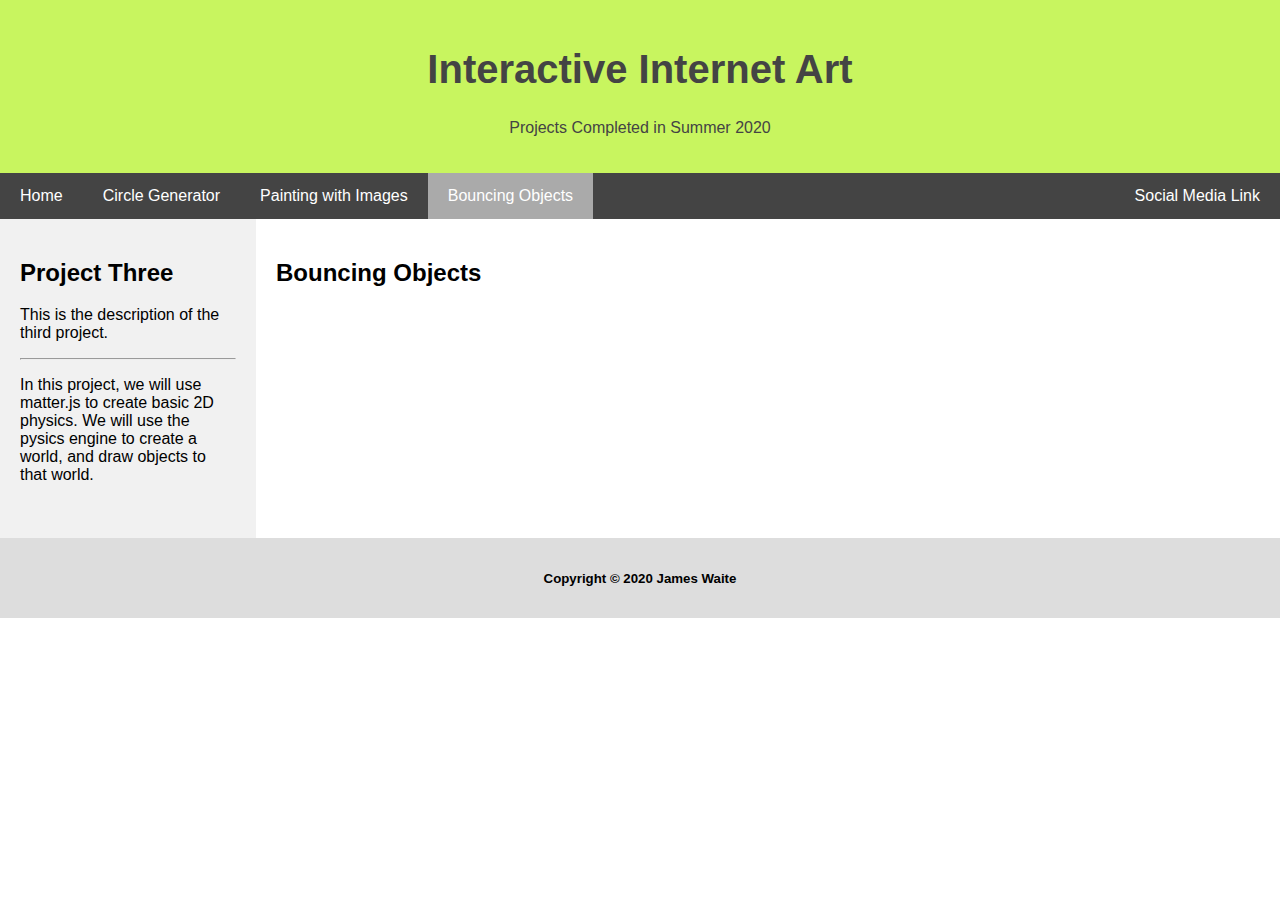
==== dayThree/index_BO.html @ 15a1870c "Add files via upload" ====
<!DOCTYPE html>
<html lang="en">
<head>
    <title>James's Home Page</title>
    <meta charset="UTF-8">
    <meta name="viewport" content="width=device-width, initial-scale=1">
    <link rel="stylesheet" type="text/css" href="css/style.css">
</head>

<body>
    
    <div class="header">
        <h1>Interactive Internet Art</h1>
        <p>Projects Completed in Summer 2020</p>
    </div>

    <div class="navbar">
        <a href="index.html">Home</a>
        <a href="index_CG.html">Circle Generator</a>
        <a href="index_PI.html">Painting with Images</a>
        <a href="#" class="active">Bouncing Objects</a>
        <a href="#" class="right">Social Media Link</a>
    </div>

    <div class="row">
        <div class="side clearfix">
            <h2>Project Three</h2>
            <p>This is the description of the third project.</p>
            <hr>
            <p>In this project, we will use matter.js to create basic 2D physics. We will use the pysics engine to create a world, and draw objects to that world.</p>
            <br>
        </div>
        <div class="main clearfix">
            <h2>Bouncing Objects</h2>
            <div id='myContainer'></div>
        </div>
    </div>

    <div class="footer">
        <h5>Copyright &copy; 2020 James Waite</h5>
    </div>
    
    <script src="js/p5.min.js"></script>
    
</body>
</html>
---- dayThree/css/style.css ----
* {
    box-sizing: border-box;
}

/* Style the body */
body {
/*    position: relative;*/
    font-family: Arial, Helvetica, sans-serif;
    margin: 0;
}

/* Header/logo Title */
.header {
    padding: 20px;
    text-align: center;
    background: #c8f55f;
    color: #444;
}

/* Increase the font size of the heading */
.header h1 {
    font-size: 40px;
}

/* Style the top navigation bar */
.navbar {
    overflow: hidden;
    position: -webkit-sticky;
    position: sticky;
    top: 0;
    background-color: #444;
}

/* Style the navigation bar links */
.navbar a {
    float: left;
    display: block;
    color: white;
    text-align: center;
    padding: 14px 20px;
    text-decoration: none;
}

/* Right-aligned link */
.navbar a.right {
    float: right;
}

/* Change color on hover */
.navbar a:hover:not(.active) {
    background-color: #ddd;
    color: black;
}

/* Gives the current page link a different property so the user know where they are  */
.active {
    background-color: #aaa;
}

/* Column container */
.row {  
    display: -ms-flexbox; /* IE10 */
    display: flex;
    -ms-flex-wrap: wrap; /* IE10 */
    flex-wrap: wrap;
}

/* Create two unequal columns that sits next to each other */
/* Sidebar/left column */
.side {
    -ms-flex: 20%; /* IE10 */
    flex: 20%;
    background-color: #f1f1f1;
    padding: 20px;
}

/* Main column */
.main {   
    -ms-flex: 80%; /* IE10 */
    flex: 80%;
    background-color: white;
    padding: 20px;
}

/* Clearfix Hack */
.clearfix::after {
    content: "";
    clear: both;
    display: flex;
}

/* Button for Episode 2 */
.button {
    border: none;
    border-radius: 100%;
    cursor: pointer;
}

/* Footer */
.footer {
    padding: 10px;
    text-align: center;
    background: #ddd;
}

/* Change color of mouse highlighter */
::selection {
    color: inherit;
    background: #c8f55f;
}

/* Responsive layout - when the screen is less than 700px wide, make the two columns stack on top of each other instead of next to each other */
@media screen and (max-width: 700px) {
    .row {   
        flex-direction: column;
    }
}

/* Responsive layout - when the screen is less than 400px wide, make the navigation links stack on top of each other instead of next to each other */
@media screen and (max-width: 400px) {
  .navbar a {
    float: none;
    width: 100%;
  }
}
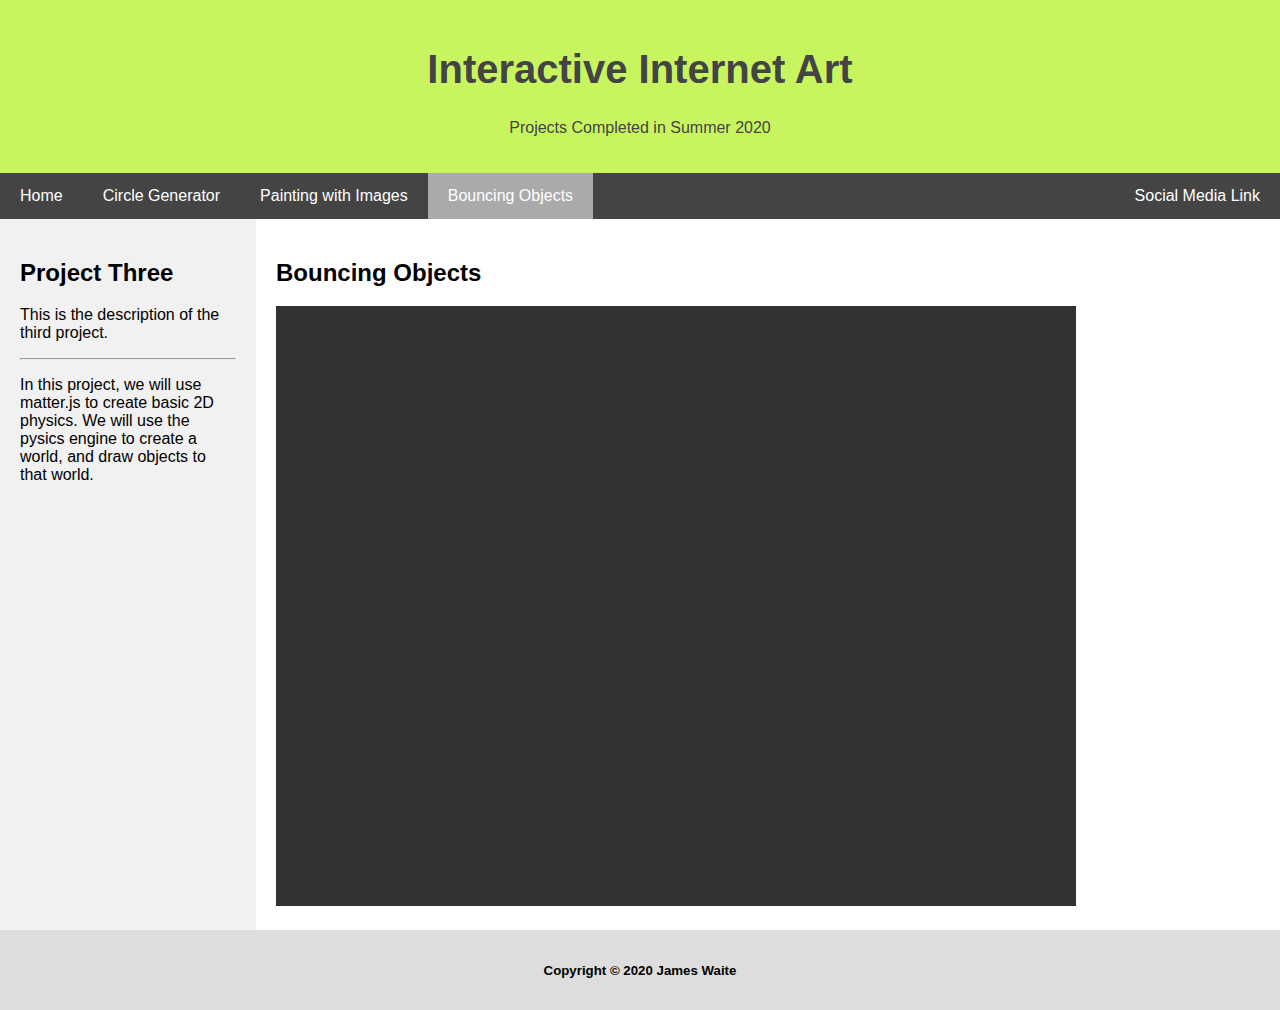
==== commit 1a43b392: "Add files via upload" ====
--- a/dayThree/index_BO.html
+++ b/dayThree/index_BO.html
@@ -41,6 +41,8 @@
     </div>
     
     <script src="js/p5.min.js"></script>
+    <script src="js/app.js"></script>
+
     
 </body>
 </html>